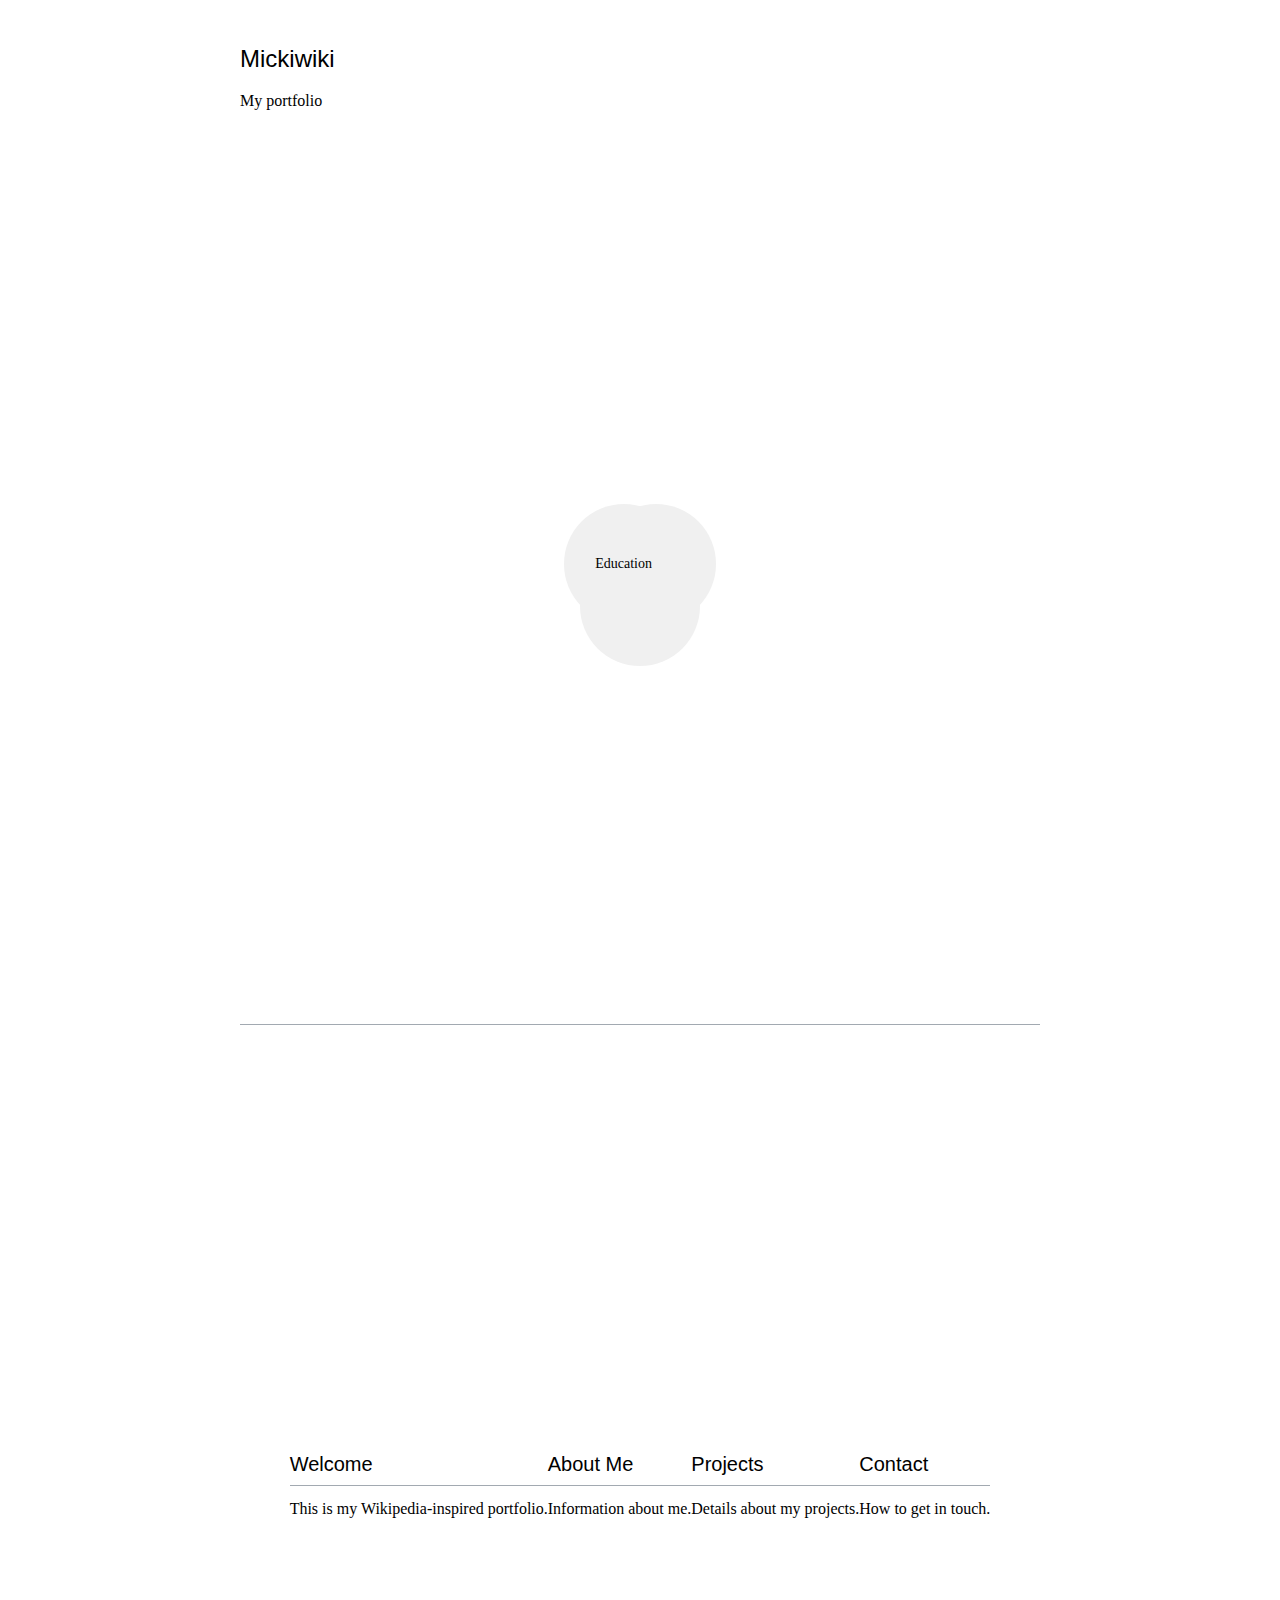
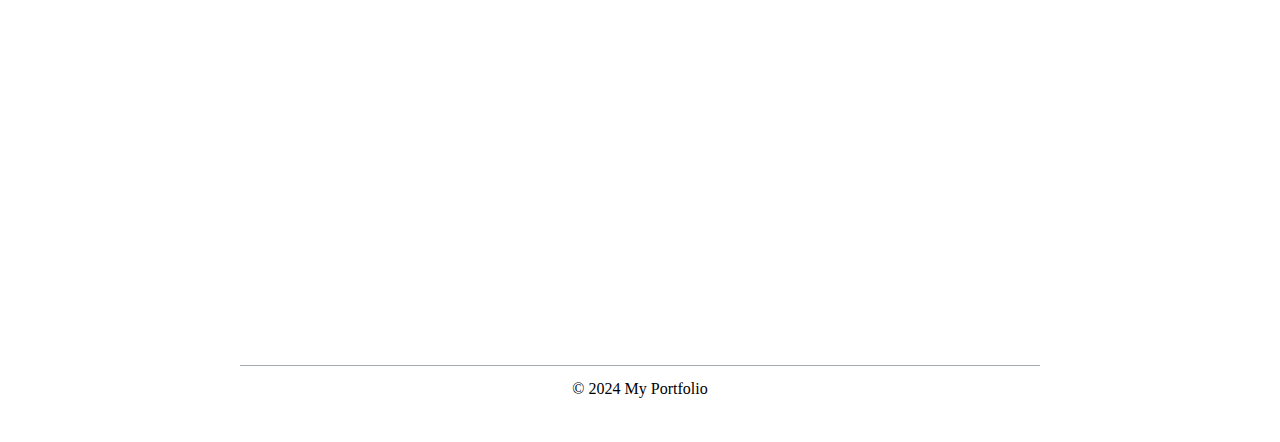
==== index.html @ 7ecd387e "Testing" ====
<!DOCTYPE html>
<html lang="en">
<head>
    <meta charset="UTF-8">
    <meta name="viewport" content="width=device-width, initial-scale=1.0">
    <title>Mickiwiki</title>
    <link rel="stylesheet" href="css/style.css">
</head>
<body>
    <header>
        <h1>Mickiwiki</h1>
        <h6>My portfolio</h6>
        <nav>
            <main>
                <div class="center-container">
                    <img src="images/profile-picture.jpg" alt="Profile Picture" class="profile-picture">
                    <div class="category about-me">About Me</div>
                    <div class="category interests">Interests</div>
                    <div class="category education">Education</div>
                </div>
            </main>
        </nav>
    </header>
    <main>
        <article id="home">
            <h2>Welcome</h2>
            <p>This is my Wikipedia-inspired portfolio.</p>
        </article>
        <article id="about">
            <h2>About Me</h2>
            <p>Information about me.</p>
        </article>
        <article id="projects">
            <h2>Projects</h2>
            <p>Details about my projects.</p>
        </article>
        <article id="contact">
            <h2>Contact</h2>
            <p>How to get in touch.</p>
        </article>
    </main>
    <footer>
        <p>&copy; 2024 My Portfolio</p>
    </footer>
    <script src="js/main.js"></script>
</body>
</html>
---- css/style.css ----
/* css/style.css */
@import url('reset.css');

body {
    font-family: 'Georgia', serif;
    background-color: #ffffff;
    color: #000000;
    line-height: 1.6;
    margin: 20px;
    padding: 20px;
    max-width: 800px;
    margin-left: auto;
    margin-right: auto;
}

header {
    border-bottom: 1px solid #a2a9b1;
    margin-bottom: 20px;
    padding-bottom: 10px;
}

header h1 {
    font-family: 'Sans-serif', Arial, Helvetica;
    font-size: 24px;
    margin-bottom: 10px;
}

nav ul {
    list-style-type: none;
    padding: 0;
}

nav ul li {
    display: inline;
    margin-right: 15px;
}

nav ul li a {
    text-decoration: none;
    color: #0645ad;
}

main article {
    margin-bottom: 20px;
}

main h2 {
    font-family: 'Sans-serif', Arial, Helvetica;
    font-size: 20px;
    border-bottom: 1px solid #a2a9b1;
    margin-bottom: 10px;
    padding-bottom: 5px;
}

footer {
    border-top: 1px solid #a2a9b1;
    margin-top: 20px;
    padding-top: 10px;
    text-align: center;
}

/* css/style.css */
main {
    width: 100%;
    display: flex;
    justify-content: center;
    align-items: center;
    height: 100vh;
}

.center-container {
    position: relative;
    text-align: center;
}

.profile-picture {
    width: 200px; /* Adjust the size of the profile picture */
    height: 200px; /* Adjust the size of the profile picture */
    border-radius: 50%;
    margin-bottom: 20px;
}

.category {
    position: absolute;
    width: 120px; /* Adjust the size of the categories */
    height: 120px; /* Adjust the size of the categories */
    border-radius: 50%;
    background-color: #f0f0f0;
    display: flex;
    justify-content: center;
    align-items: center;
    font-size: 14px;
    text-align: center;
}

.about-me {
    top: 10%;
    left: 50%;
    transform: translateX(-50%);
}

.interests {
    top: 50%;
    left: 10%;
    transform: translateY(-50%);
}

.education {
    top: 50%;
    right: 10%;
    transform: translateY(-50%);
}
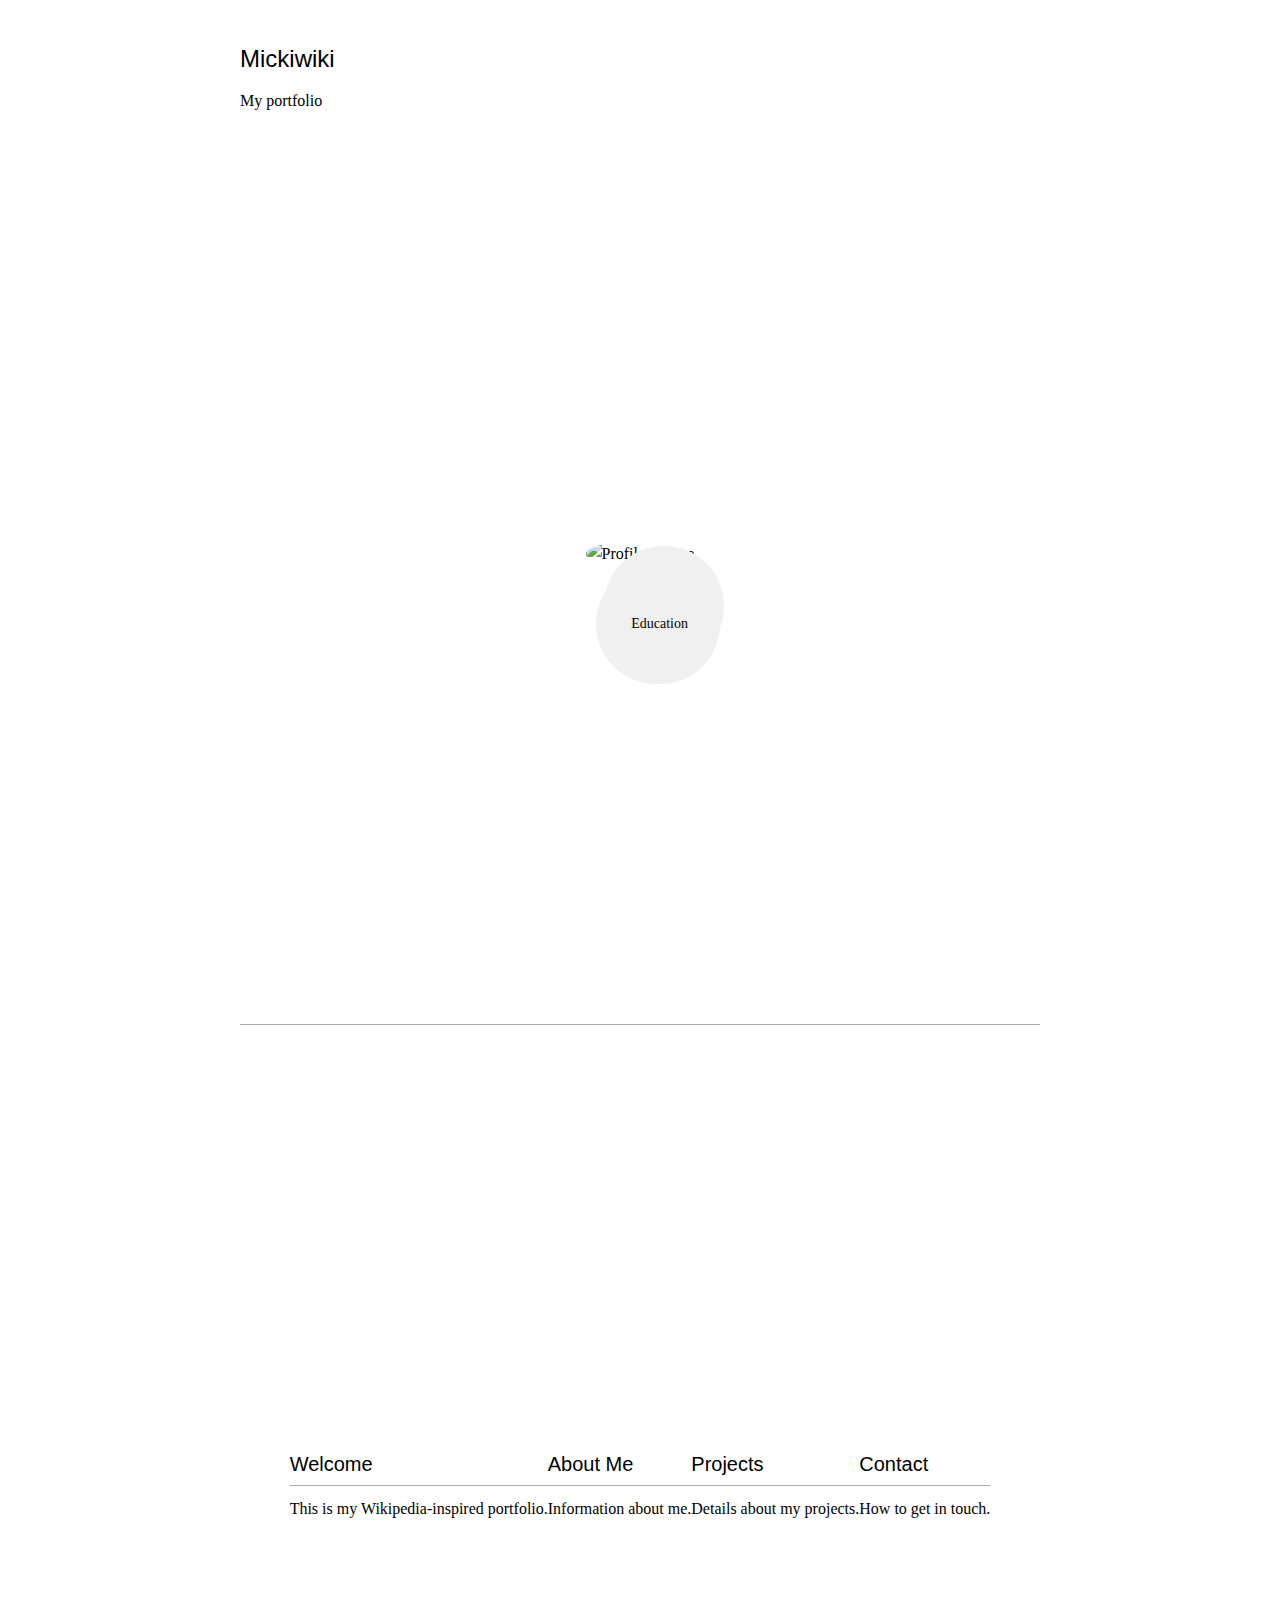
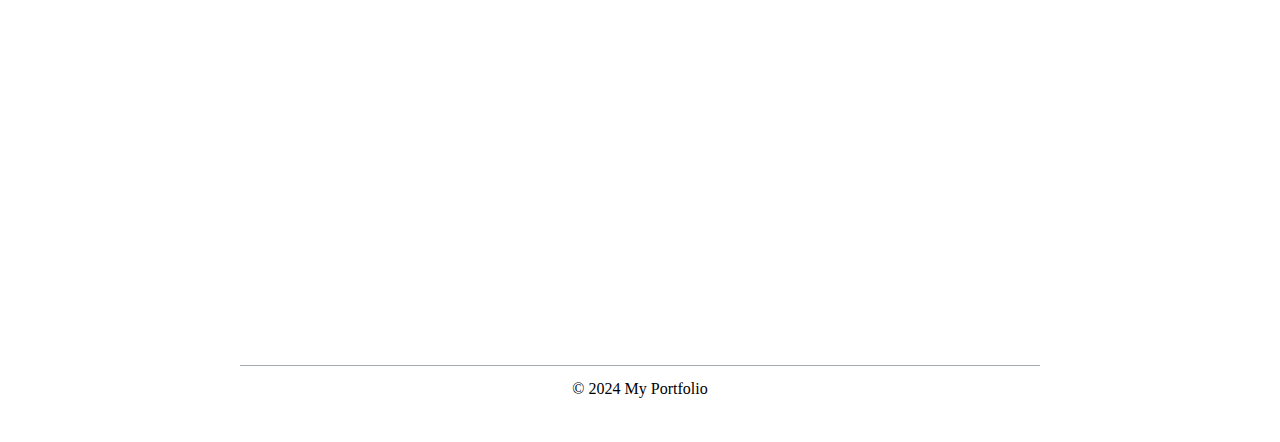
==== commit 2b264a83: "Style" ====
--- a/index.html
+++ b/index.html
@@ -13,7 +13,7 @@
         <nav>
             <main>
                 <div class="center-container">
-                    <img src="images/profile-picture.jpg" alt="Profile Picture" class="profile-picture">
+                    <img src="robo.png" alt="Profile Picture" class="profile-picture">
                     <div class="category about-me">About Me</div>
                     <div class="category interests">Interests</div>
                     <div class="category education">Education</div>
--- a/css/style.css
+++ b/css/style.css
@@ -96,17 +96,17 @@
 .about-me {
     top: 10%;
     left: 50%;
-    transform: translateX(-50%);
+    transform: translateX(-30%);
 }
 
 .interests {
     top: 50%;
     left: 10%;
-    transform: translateY(-50%);
+    transform: translateX(0%);
 }
 
 .education {
     top: 50%;
     right: 10%;
-    transform: translateY(-50%);
+    transform: translateX(30%);
 }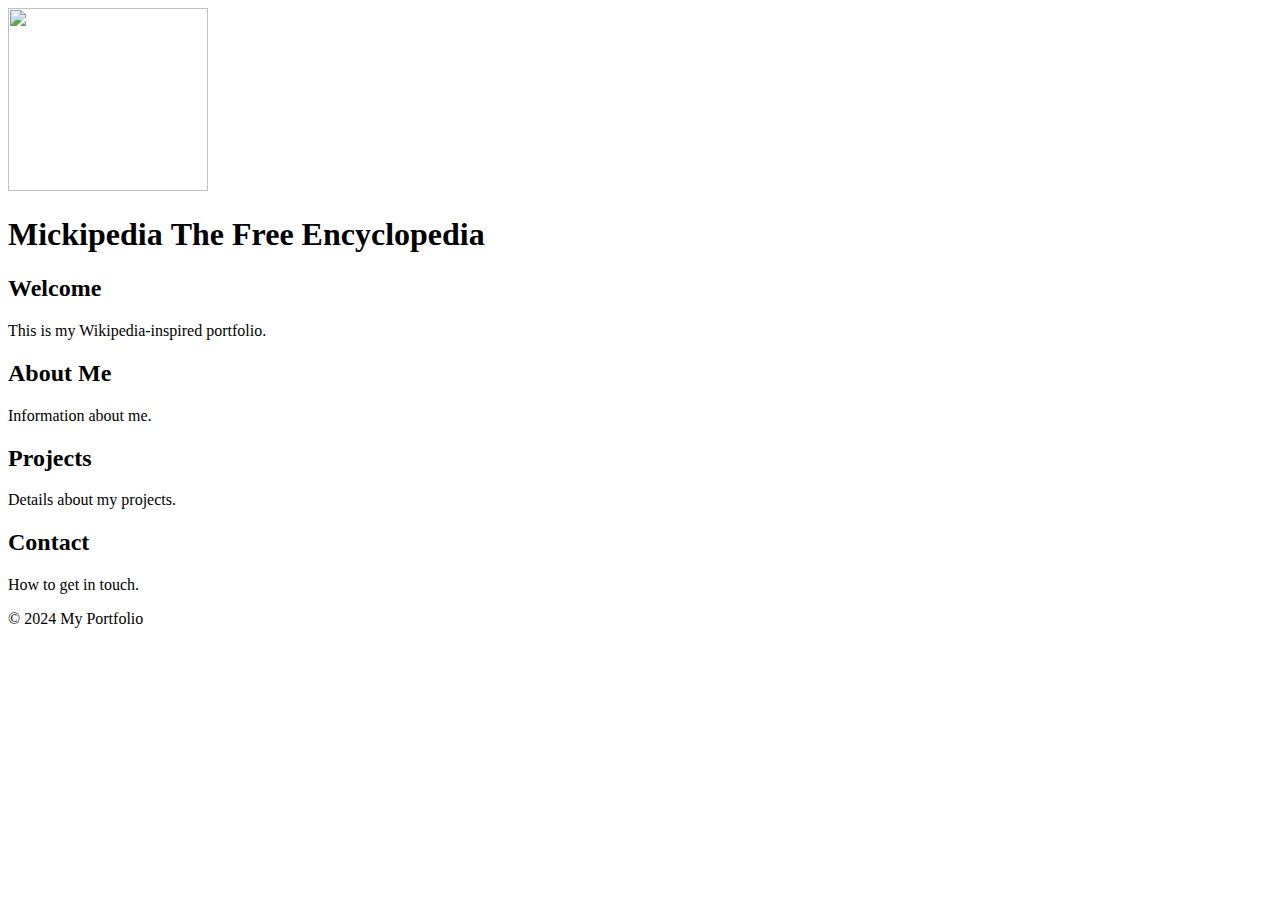
==== commit 2da12779: "Setting up main page" ====
--- a/index.html
+++ b/index.html
@@ -1,27 +1,25 @@
 <!DOCTYPE html>
-<html lang="en">
+<html lang="en" class="js-enabled">
 <head>
+    <meta charset="utf-8">
+    <title>Mickipedia</title>
+    <meta name="description" content="My portfolio to show my projects and documentation all Wikipedia-inspired">
     <meta charset="UTF-8">
     <meta name="viewport" content="width=device-width, initial-scale=1.0">
-    <title>Mickiwiki</title>
-    <link rel="stylesheet" href="css/style.css">
+    <link rel="stylesheet" href="css/main_style.css">
 </head>
 <body>
-    <header>
-        <h1>Mickiwiki</h1>
-        <h6>My portfolio</h6>
-        <nav>
-            <main>
-                <div class="center-container">
-                    <img src="robo.png" alt="Profile Picture" class="profile-picture">
-                    <div class="category about-me">About Me</div>
-                    <div class="category interests">Interests</div>
-                    <div class="category education">Education</div>
-                </div>
-            </main>
-        </nav>
-    </header>
     <main>
+        <div class="central-textlogo">
+            <img class="central-featured-logo" src="robo.png" width="200" height="183" alt="">
+            <h1 class="central-textlogo-wrapper">
+            <span class="central-textlogo__image sprite svg-Wikipedia_wordmark">
+            Mickipedia
+            </span>
+            <strong class="jsl10n localized-slogan" data-jsl10n="portal.slogan">The Free Encyclopedia</strong>
+            </h1>
+        </div>
+
         <article id="home">
             <h2>Welcome</h2>
             <p>This is my Wikipedia-inspired portfolio.</p>
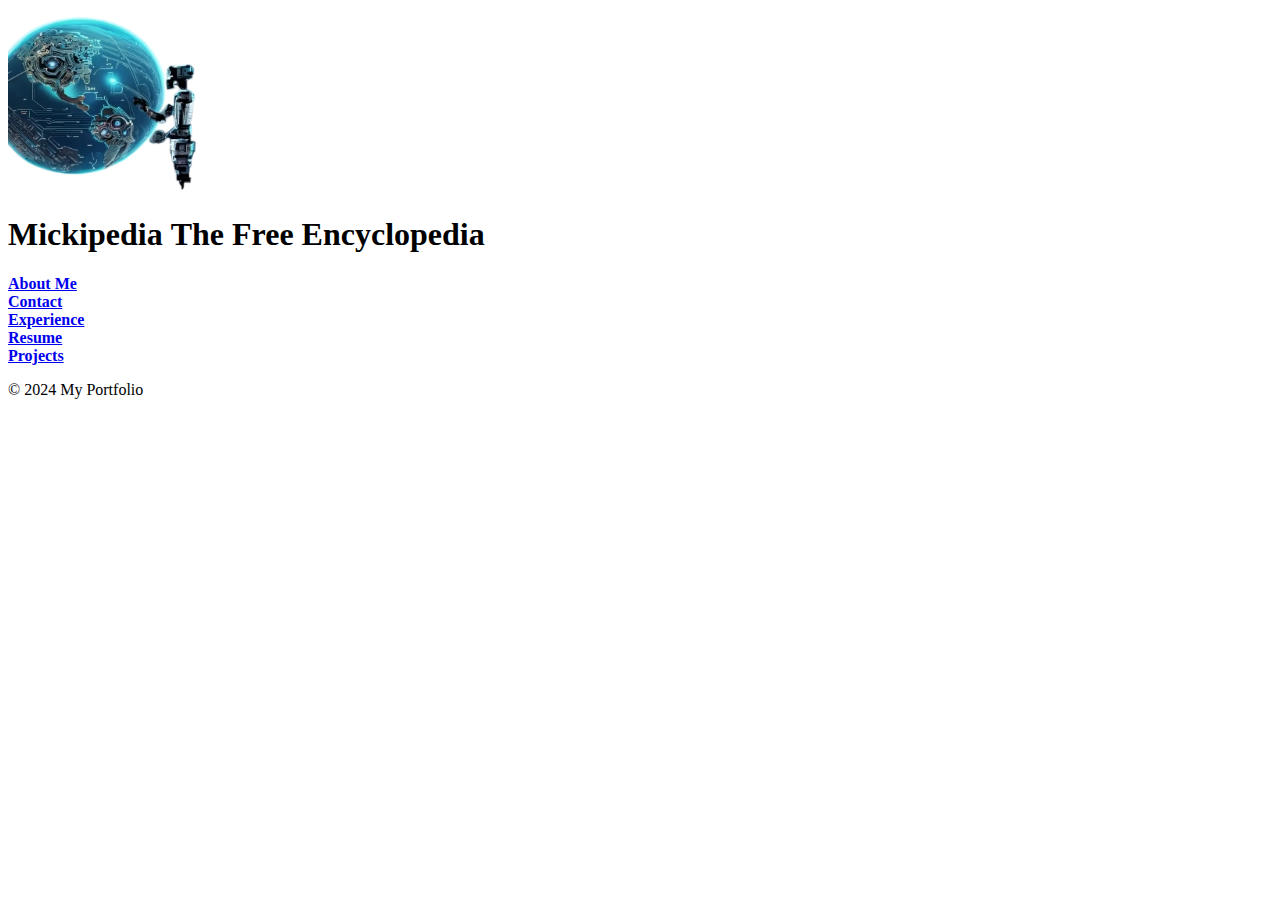
==== commit 73ad54ad: "Updated the classes" ====
--- a/index.html
+++ b/index.html
@@ -1,5 +1,6 @@
 <!DOCTYPE html>
 <html lang="en" class="js-enabled">
+
 <head>
     <meta charset="utf-8">
     <title>Mickipedia</title>
@@ -11,35 +12,57 @@
 <body>
     <main>
         <div class="central-textlogo">
-            <img class="central-featured-logo" src="robo.png" width="200" height="183" alt="">
+            <img class="central-featured-logo" src="robo2.png" width="200" height="183" alt="">
             <h1 class="central-textlogo-wrapper">
-            <span class="central-textlogo__image sprite svg-Wikipedia_wordmark">
-            Mickipedia
-            </span>
-            <strong class="jsl10n localized-slogan" data-jsl10n="portal.slogan">The Free Encyclopedia</strong>
+                <span class="central-textlogo__image sprite svg-Wikipedia_wordmark">Mickipedia</span>
+                <strong class="jsl10n localized-slogan" data-jsl10n="portal.slogan">The Free Encyclopedia</strong>
             </h1>
         </div>
+        <nav data-jsl10n="top-ten-nav-label" aria-label="Top languages" class="central-featured"
+            data-el-section="primary links">
+            <!-- #1. About -->
+            <div class="central-featured-lang lang1" lang="en" dir="ltr">
+                <a id="js-link-box-en" href="//en.wikipedia.org/" title="English — Wikipedia — The Free Encyclopedia"
+                    class="link-box" data-slogan="The Free Encyclopedia">
+                    <strong>About Me</strong>
+                </a>
+            </div>
+            <!-- #2. Contact -->
+            <div class="central-featured-lang lang2" lang="ru" dir="ltr">
+                <a id="js-link-box-ru" href="//ru.wikipedia.org/" title="Russkiy — Википедия — Свободная энциклопедия"
+                    class="link-box" data-slogan="Свободная энциклопедия">
+                    <strong>Contact</strong>
+                </a>
+            </div>
+            <!-- #3. Experience -->
+            <div class="central-featured-lang lang2" lang="ru" dir="ltr">
+                <a id="js-link-box-ru" href="//ru.wikipedia.org/" title="Russkiy — Википедия — Свободная энциклопедия"
+                    class="link-box" data-slogan="Свободная энциклопедия">
+                    <strong>Experience</strong>
+                </a>
+            </div>
+            <!-- #4. Resume -->
+            <div class="central-featured-lang lang2" lang="ru" dir="ltr">
+                <a id="js-link-box-ru" href="//ru.wikipedia.org/" title="Russkiy — Википедия — Свободная энциклопедия"
+                    class="link-box" data-slogan="Свободная энциклопедия">
+                    <strong>Resume</strong>
+                </a>
+            </div>
+            <!-- #5. Projects -->
+            <div class="central-featured-lang lang2" lang="ru" dir="ltr">
+                <a id="js-link-box-ru" href="//ru.wikipedia.org/" title="Russkiy — Википедия — Свободная энциклопедия"
+                    class="link-box" data-slogan="Свободная энциклопедия">
+                    <strong>Projects</strong>
+                </a>
+            </div>
 
-        <article id="home">
-            <h2>Welcome</h2>
-            <p>This is my Wikipedia-inspired portfolio.</p>
-        </article>
-        <article id="about">
-            <h2>About Me</h2>
-            <p>Information about me.</p>
-        </article>
-        <article id="projects">
-            <h2>Projects</h2>
-            <p>Details about my projects.</p>
-        </article>
-        <article id="contact">
-            <h2>Contact</h2>
-            <p>How to get in touch.</p>
-        </article>
+        </nav>
+
     </main>
     <footer>
         <p>&copy; 2024 My Portfolio</p>
     </footer>
     <script src="js/main.js"></script>
 </body>
-</html>
+
+</html>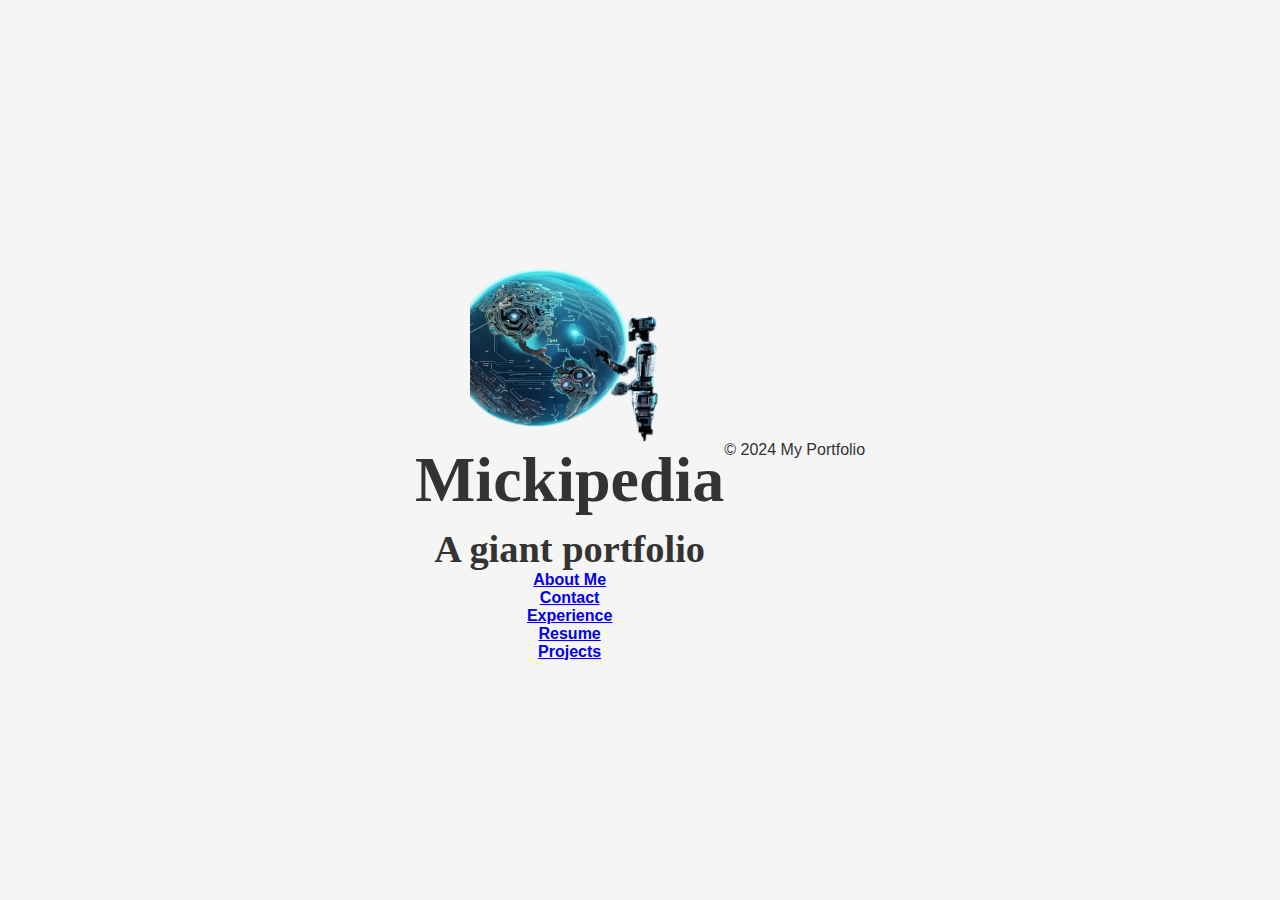
==== commit 30604e9d: "Adding style sheet to main page" ====
--- a/index.html
+++ b/index.html
@@ -15,35 +15,35 @@
             <img class="central-featured-logo" src="robo2.png" width="200" height="183" alt="">
             <h1 class="central-textlogo-wrapper">
                 <span class="central-textlogo__image sprite svg-Wikipedia_wordmark">Mickipedia</span>
-                <strong class="jsl10n localized-slogan" data-jsl10n="portal.slogan">The Free Encyclopedia</strong>
+                <strong class="jsl10n localized-slogan" data-jsl10n="portal.slogan">A giant portfolio</strong>
             </h1>
         </div>
         <nav data-jsl10n="top-ten-nav-label" aria-label="Top languages" class="central-featured"
             data-el-section="primary links">
             <!-- #1. About -->
             <div class="central-featured-lang lang1" lang="en" dir="ltr">
-                <a id="js-link-box-en" href="//en.wikipedia.org/" title="English — Wikipedia — The Free Encyclopedia"
+                <a id="js-link-box-en" href="/wikipedia-template/pages/About_me.html" title="English — Wikipedia — The Free Encyclopedia"
                     class="link-box" data-slogan="The Free Encyclopedia">
                     <strong>About Me</strong>
                 </a>
             </div>
             <!-- #2. Contact -->
             <div class="central-featured-lang lang2" lang="ru" dir="ltr">
-                <a id="js-link-box-ru" href="//ru.wikipedia.org/" title="Russkiy — Википедия — Свободная энциклопедия"
+                <a id="js-link-box-ru" href="/wikipedia-template/pages/Contact.html" title="Russkiy — Википедия — Свободная энциклопедия"
                     class="link-box" data-slogan="Свободная энциклопедия">
                     <strong>Contact</strong>
                 </a>
             </div>
             <!-- #3. Experience -->
             <div class="central-featured-lang lang2" lang="ru" dir="ltr">
-                <a id="js-link-box-ru" href="//ru.wikipedia.org/" title="Russkiy — Википедия — Свободная энциклопедия"
+                <a id="js-link-box-ru" href="/wikipedia-template/pages/Experience.html" title="Russkiy — Википедия — Свободная энциклопедия"
                     class="link-box" data-slogan="Свободная энциклопедия">
                     <strong>Experience</strong>
                 </a>
             </div>
             <!-- #4. Resume -->
             <div class="central-featured-lang lang2" lang="ru" dir="ltr">
-                <a id="js-link-box-ru" href="//ru.wikipedia.org/" title="Russkiy — Википедия — Свободная энциклопедия"
+                <a id="js-link-box-ru" href="/wikipedia-template/pages/Resume.html" title="Russkiy — Википедия — Свободная энциклопедия"
                     class="link-box" data-slogan="Свободная энциклопедия">
                     <strong>Resume</strong>
                 </a>
--- a/css/main_style.css
+++ b/css/main_style.css
@@ -0,0 +1,37 @@
+body {
+    display: flex;
+    justify-content: center;
+    align-items: center;
+    height: 100vh;
+    margin: 0;
+    font-family: "Arial", "Helvetica", sans-serif;
+    text-align: center;
+    background-color: #f5f5f5; /* Light background color for a clean look */
+    color: #333; /* Dark text color for readability */
+}
+
+.central-textlogo {
+    display: flex;
+    flex-direction: column;
+    align-items: center;
+}
+
+.central-featured-logo {
+    margin-top: 20px;
+}
+
+h1.central-textlogo-wrapper {
+    margin: 0;
+    font-family: "Linux Libertine", "Georgia", "Times", serif;
+}
+
+.central-textlogo__image {
+    display: block;
+    font-size: 2em; /* Adjust font size as needed */
+}
+
+.localized-slogan {
+    display: block;
+    font-size: 1.2em; /* Adjust font size as needed */
+    margin-top: 10px; /* Adjust spacing as needed */
+}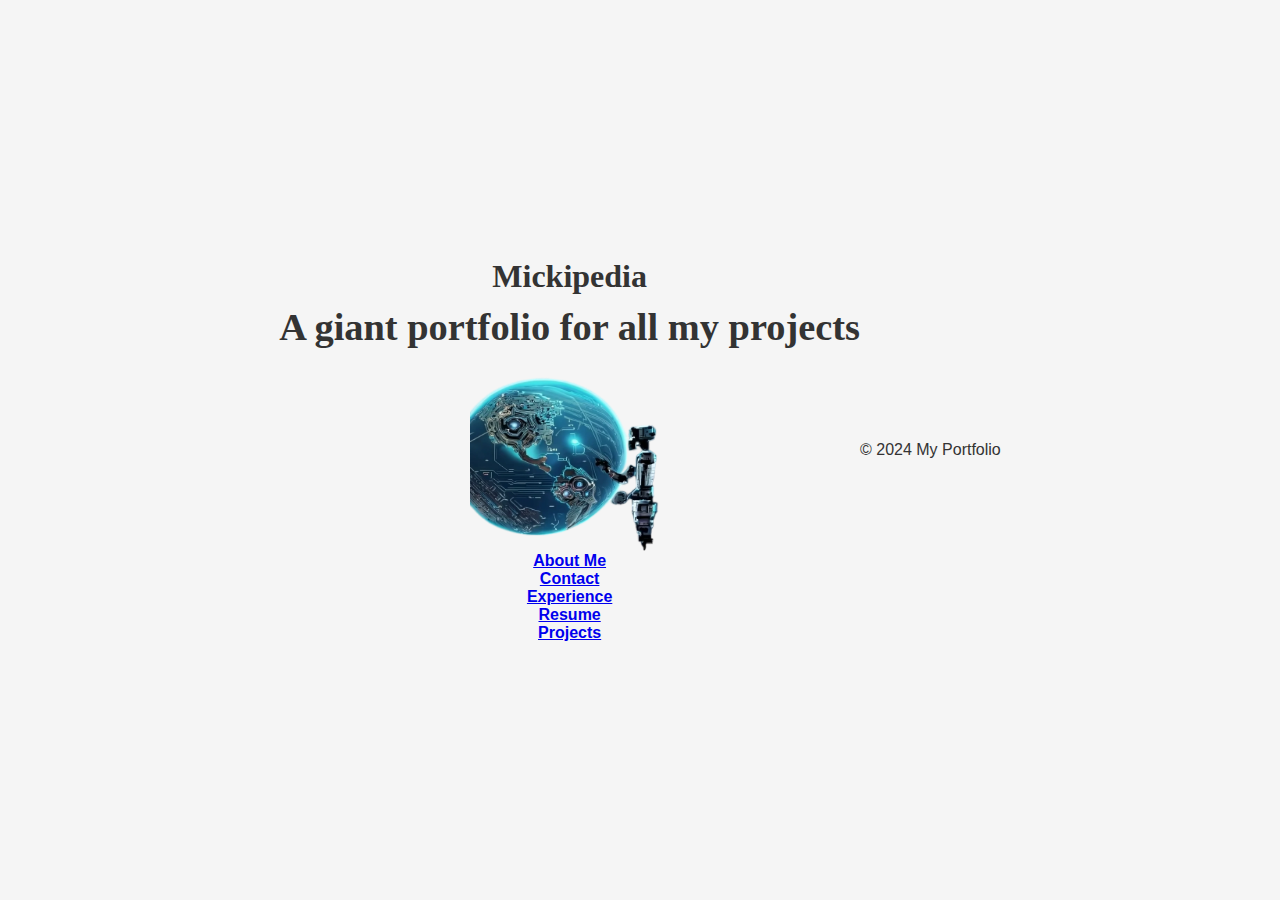
==== commit 53c85aa6: "Adding redirection link" ====
--- a/index.html
+++ b/index.html
@@ -1,68 +1,11 @@
 <!DOCTYPE html>
-<html lang="en" class="js-enabled">
-
+<html lang="en">
 <head>
-    <meta charset="utf-8">
-    <title>Mickipedia</title>
-    <meta name="description" content="My portfolio to show my projects and documentation all Wikipedia-inspired">
-    <meta charset="UTF-8">
+    <meta http-equiv="refresh" content="0; url=https://mickb-byte.github.io/Main_Page/index.html">
     <meta name="viewport" content="width=device-width, initial-scale=1.0">
-    <link rel="stylesheet" href="css/main_style.css">
+    <title>Redirecting...</title>
 </head>
 <body>
-    <main>
-        <div class="central-textlogo">
-            <img class="central-featured-logo" src="robo2.png" width="200" height="183" alt="">
-            <h1 class="central-textlogo-wrapper">
-                <span class="central-textlogo__image sprite svg-Wikipedia_wordmark">Mickipedia</span>
-                <strong class="jsl10n localized-slogan" data-jsl10n="portal.slogan">A giant portfolio</strong>
-            </h1>
-        </div>
-        <nav data-jsl10n="top-ten-nav-label" aria-label="Top languages" class="central-featured"
-            data-el-section="primary links">
-            <!-- #1. About -->
-            <div class="central-featured-lang lang1" lang="en" dir="ltr">
-                <a id="js-link-box-en" href="/wikipedia-template/pages/About_me.html" title="English — Wikipedia — The Free Encyclopedia"
-                    class="link-box" data-slogan="The Free Encyclopedia">
-                    <strong>About Me</strong>
-                </a>
-            </div>
-            <!-- #2. Contact -->
-            <div class="central-featured-lang lang2" lang="ru" dir="ltr">
-                <a id="js-link-box-ru" href="/wikipedia-template/pages/Contact.html" title="Russkiy — Википедия — Свободная энциклопедия"
-                    class="link-box" data-slogan="Свободная энциклопедия">
-                    <strong>Contact</strong>
-                </a>
-            </div>
-            <!-- #3. Experience -->
-            <div class="central-featured-lang lang2" lang="ru" dir="ltr">
-                <a id="js-link-box-ru" href="/wikipedia-template/pages/Experience.html" title="Russkiy — Википедия — Свободная энциклопедия"
-                    class="link-box" data-slogan="Свободная энциклопедия">
-                    <strong>Experience</strong>
-                </a>
-            </div>
-            <!-- #4. Resume -->
-            <div class="central-featured-lang lang2" lang="ru" dir="ltr">
-                <a id="js-link-box-ru" href="/wikipedia-template/pages/Resume.html" title="Russkiy — Википедия — Свободная энциклопедия"
-                    class="link-box" data-slogan="Свободная энциклопедия">
-                    <strong>Resume</strong>
-                </a>
-            </div>
-            <!-- #5. Projects -->
-            <div class="central-featured-lang lang2" lang="ru" dir="ltr">
-                <a id="js-link-box-ru" href="//ru.wikipedia.org/" title="Russkiy — Википедия — Свободная энциклопедия"
-                    class="link-box" data-slogan="Свободная энциклопедия">
-                    <strong>Projects</strong>
-                </a>
-            </div>
-
-        </nav>
-
-    </main>
-    <footer>
-        <p>&copy; 2024 My Portfolio</p>
-    </footer>
-    <script src="js/main.js"></script>
+    <p>If you are not redirected automatically, follow this <a href="/Main_Page/index.html">link</a>.</p>
 </body>
-
-</html>+</html>
